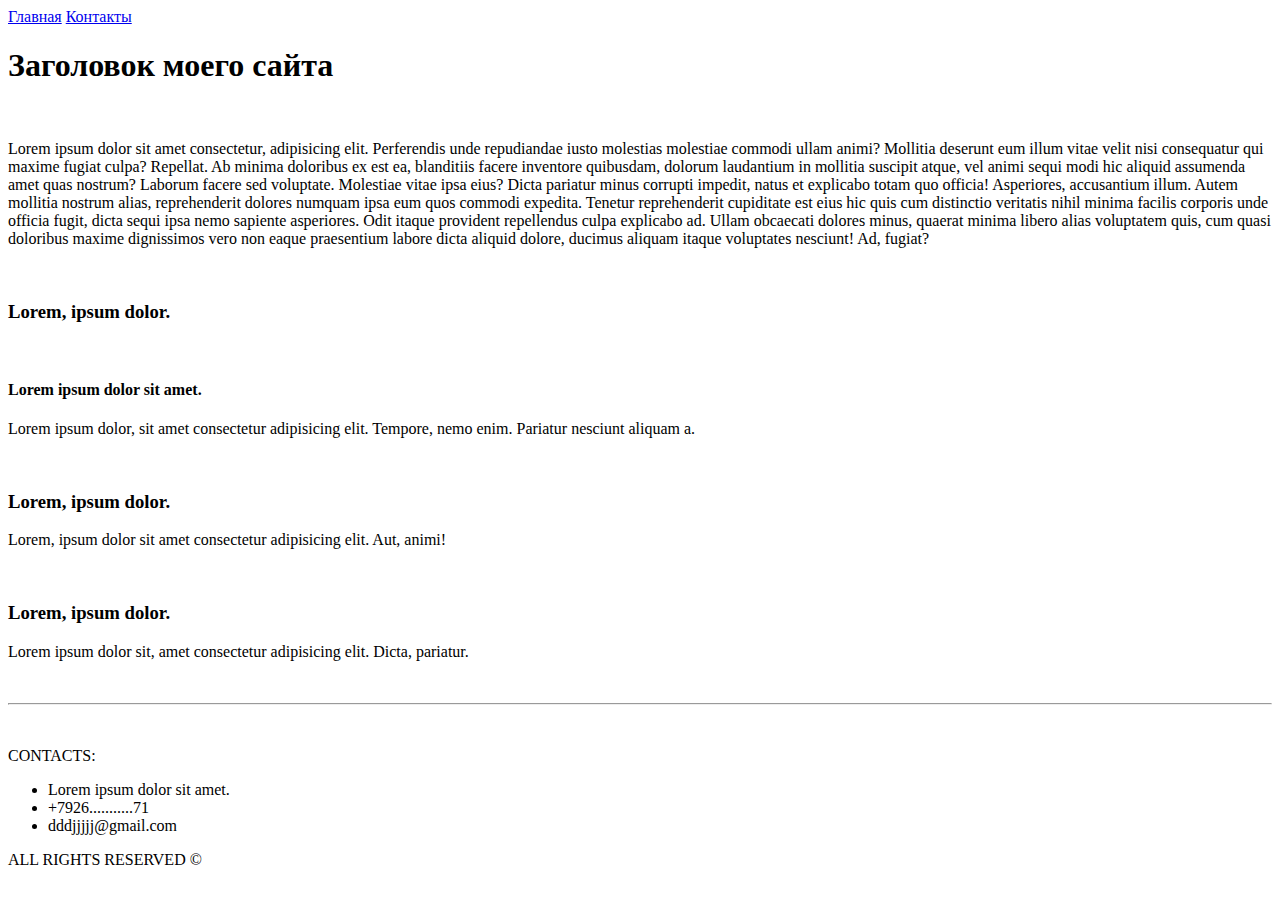
==== index.html @ 7f3ceba3 "Add files via upload" ====
<!DOCTYPE html>
<html lang="en">

<head>
    <meta charset="UTF-8">
    <meta http-equiv="X-UA-Compatible" content="IE=edge">
    <meta name="viewport" content="width=device-width, initial-scale=1.0">
    <title>lesson-1</title>
</head>

<body>
    <a href="index.html">Главная</a>
    <a href="contacts.html">Контакты</a>
    <h1>Заголовок моего сайта</h1>
    <br>
    <p>Lorem ipsum dolor sit amet consectetur, adipisicing elit. Perferendis unde repudiandae iusto molestias molestiae
        commodi ullam animi? Mollitia deserunt eum illum vitae velit nisi consequatur qui maxime fugiat culpa? Repellat.
        Ab&nbsp;minima doloribus ex&nbsp;est&nbsp;ea, blanditiis facere inventore quibusdam, dolorum laudantium
        in&nbsp;mollitia suscipit
        atque, vel animi sequi modi hic aliquid assumenda amet quas nostrum? Laborum facere sed voluptate.
        Molestiae vitae ipsa eius? Dicta pariatur minus corrupti impedit, natus et&nbsp;explicabo totam quo officia!
        Asperiores, accusantium illum. Autem mollitia nostrum alias, reprehenderit dolores numquam ipsa eum quos commodi
        expedita.
        Tenetur reprehenderit cupiditate est eius hic quis cum distinctio veritatis nihil minima facilis corporis unde
        officia fugit, dicta sequi ipsa nemo sapiente asperiores. Odit itaque provident repellendus culpa
        explicabo&nbsp;ad.
        Ullam obcaecati dolores minus, quaerat minima libero alias voluptatem quis, cum quasi doloribus maxime
        dignissimos vero non eaque praesentium labore dicta aliquid dolore, ducimus aliquam itaque voluptates nesciunt!
        Ad, fugiat?</p>
    <br>
    <h3>Lorem, ipsum dolor.</h3>
    <br>
    <h4>Lorem ipsum dolor sit amet.</h4>
    <p>Lorem ipsum dolor, sit amet consectetur adipisicing elit. Tempore, nemo enim. Pariatur nesciunt aliquam&nbsp;a.
    </p>
    <br>
    <h3>Lorem, ipsum dolor.</h3>
    <p>Lorem, ipsum dolor sit amet consectetur adipisicing elit. Aut, animi!</p>
    <br>
    <h3>Lorem, ipsum dolor.</h3>
    <p>Lorem ipsum dolor sit, amet consectetur adipisicing elit. Dicta, pariatur.</p>
    <br>
    <hr>
    <br>
    <p>CONTACTS:</p>
    <ul>
        <li>Lorem ipsum dolor sit amet.</li>
        <li>+7926...........71</li>
        <li>dddjjjjj@gmail.com</li>
    </ul>



    <p>ALL RIGHTS RESERVED &copy;</p>
</body>

</html>
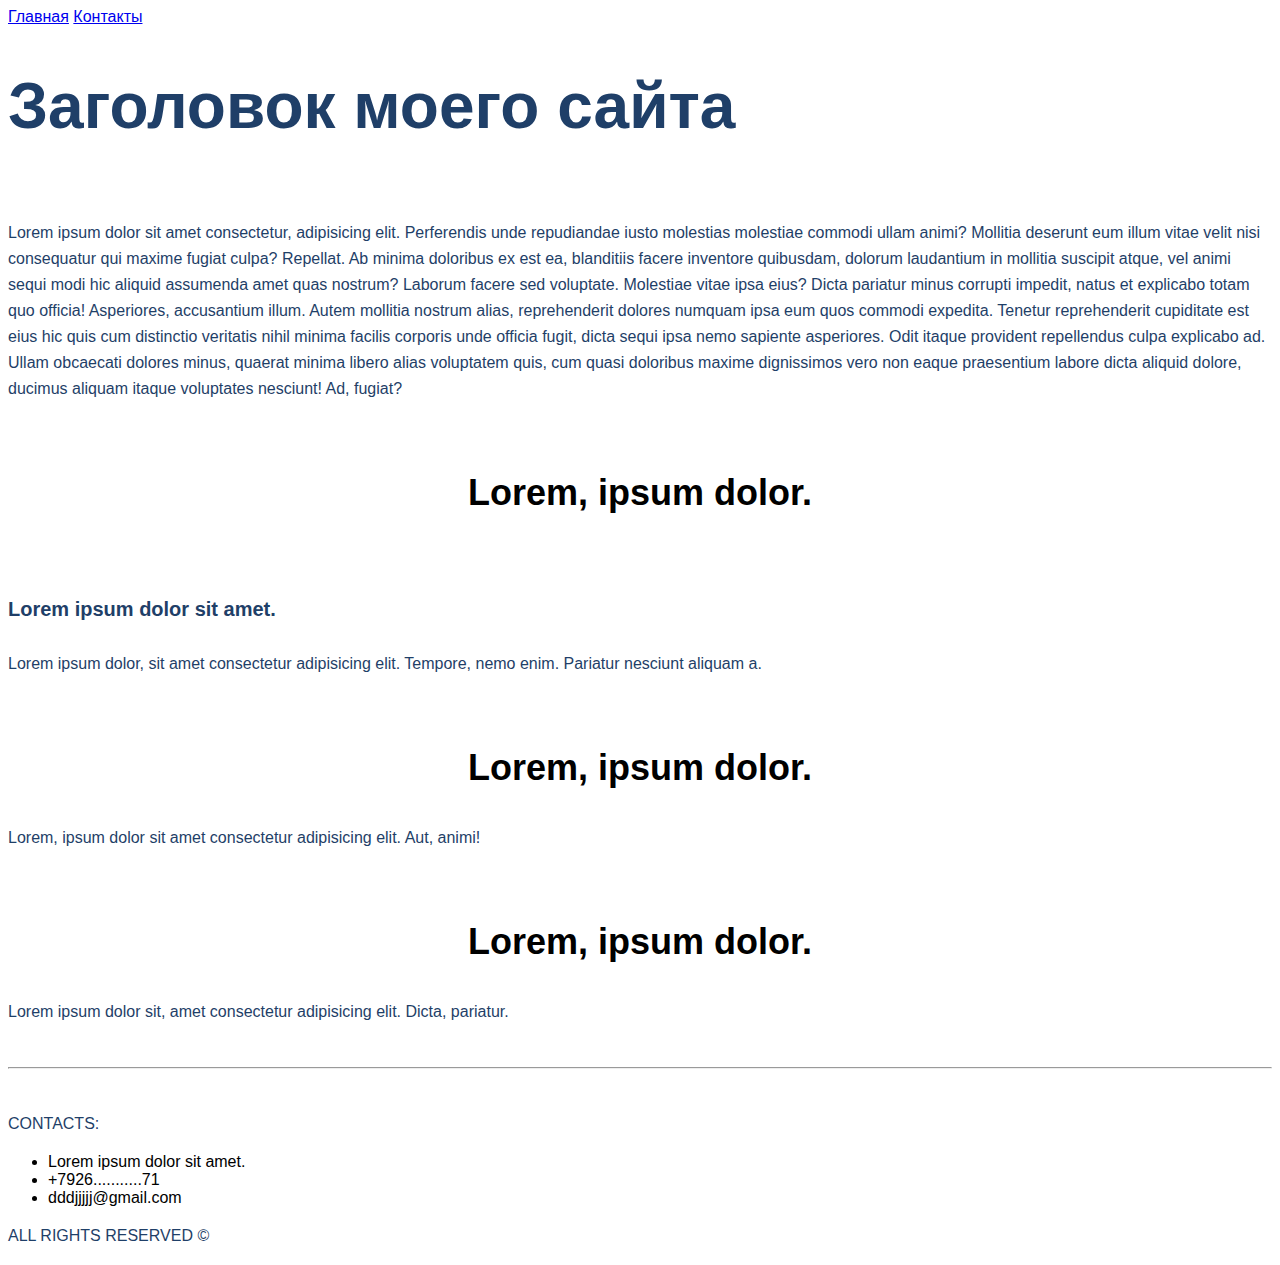
==== commit dc998674: "Add files via upload" ====
--- a/index.html
+++ b/index.html
@@ -5,7 +5,9 @@
     <meta charset="UTF-8">
     <meta http-equiv="X-UA-Compatible" content="IE=edge">
     <meta name="viewport" content="width=device-width, initial-scale=1.0">
+
     <title>lesson-1</title>
+    <link rel="stylesheet" href="style.css" . />
 </head>
 
 <body>
@@ -28,16 +30,16 @@
         dignissimos vero non eaque praesentium labore dicta aliquid dolore, ducimus aliquam itaque voluptates nesciunt!
         Ad, fugiat?</p>
     <br>
-    <h3>Lorem, ipsum dolor.</h3>
+    <h3 class="style_3">Lorem, ipsum dolor.</h3>
     <br>
-    <h4>Lorem ipsum dolor sit amet.</h4>
+    <h4 class="style_4">Lorem ipsum dolor sit amet.</h4>
     <p>Lorem ipsum dolor, sit amet consectetur adipisicing elit. Tempore, nemo enim. Pariatur nesciunt aliquam&nbsp;a.
     </p>
     <br>
-    <h3>Lorem, ipsum dolor.</h3>
+    <h3 class="style_3">Lorem, ipsum dolor.</h3>
     <p>Lorem, ipsum dolor sit amet consectetur adipisicing elit. Aut, animi!</p>
     <br>
-    <h3>Lorem, ipsum dolor.</h3>
+    <h3 class="style_3">Lorem, ipsum dolor.</h3>
     <p>Lorem ipsum dolor sit, amet consectetur adipisicing elit. Dicta, pariatur.</p>
     <br>
     <hr>
--- a/style.css
+++ b/style.css
@@ -0,0 +1,28 @@
+body{font-family:sans-serif ;}
+p{ font-size: 16px;
+     line-height: 26px;
+     color: #1F3F68;}
+h1{font-size: 64px;
+     color: #1F3F68;}
+     .style_2{ font-weight: 500;
+         font-size: 44px;
+        text-align: center;}
+        .style_3{font-size: 36px;
+             text-align: center;}
+             .style_4{ font-size: 20px;
+                 line-height: 30px;
+                 color: #1F3F68;}
+                 .input{ border: 1px solid #356EAD;
+                     box-sizing: border-box;
+                     border-radius: 10px;
+                     opacity: 0.4;}
+                     .button{ background: #5A98D0;
+                         box-shadow: 5px 20px 50px rgba(16, 112, 177, 0.2);
+                         border-radius: 10px;
+                         font-weight: 500;
+                         font-size: 16px;
+                         line-height: 26px;
+                         text-align: center;
+                         color: #FFFFFF;
+                         text-transform: uppercase;}
+
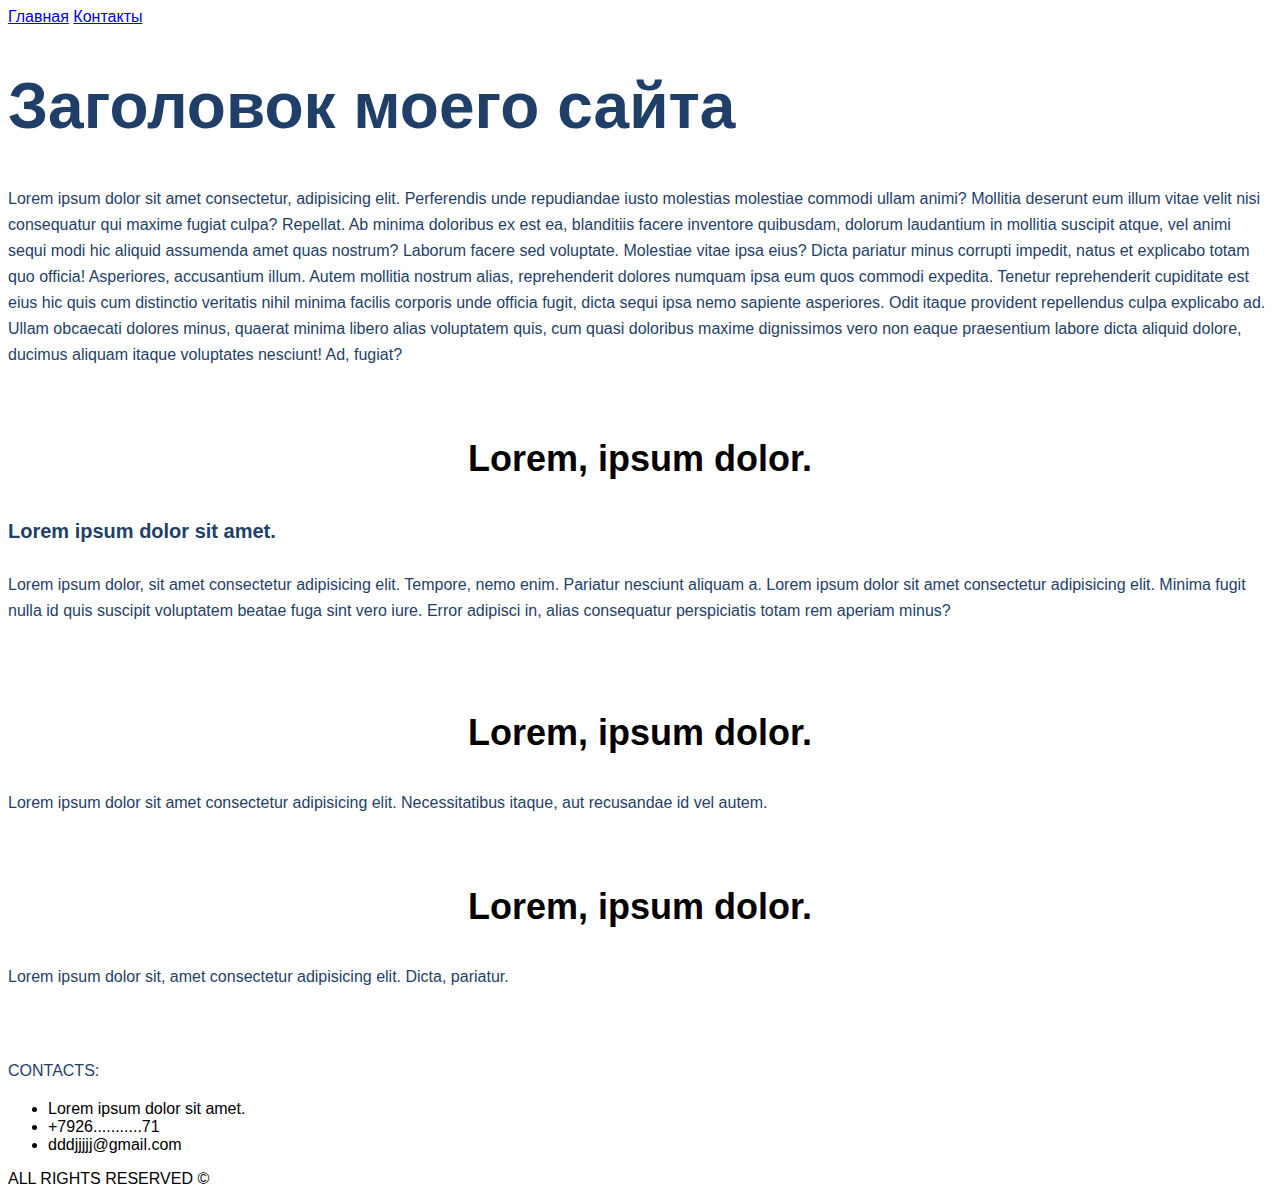
==== commit a1285304: "Add files via upload" ====
--- a/index.html
+++ b/index.html
@@ -11,49 +11,75 @@
 </head>
 
 <body>
-    <a href="index.html">Главная</a>
-    <a href="contacts.html">Контакты</a>
-    <h1>Заголовок моего сайта</h1>
+    <div class="menu"><a href="index.html">Главная</a>
+        <a href="contacts.html">Контакты</a>
+    </div>
+
+    <div class="example-heading">
+        <h1>Заголовок моего сайта</h1>
+
+        <p>Lorem ipsum dolor sit amet consectetur, adipisicing elit. Perferendis unde repudiandae iusto molestias
+            molestiae
+            commodi ullam animi? Mollitia deserunt eum illum vitae velit nisi consequatur qui maxime fugiat culpa?
+            Repellat.
+            Ab&nbsp;minima doloribus ex&nbsp;est&nbsp;ea, blanditiis facere inventore quibusdam, dolorum laudantium
+            in&nbsp;mollitia suscipit
+            atque, vel animi sequi modi hic aliquid assumenda amet quas nostrum? Laborum facere sed voluptate.
+            Molestiae vitae ipsa eius? Dicta pariatur minus corrupti impedit, natus et&nbsp;explicabo totam quo officia!
+            Asperiores, accusantium illum. Autem mollitia nostrum alias, reprehenderit dolores numquam ipsa eum quos
+            commodi
+            expedita.
+            Tenetur reprehenderit cupiditate est eius hic quis cum distinctio veritatis nihil minima facilis corporis
+            unde
+            officia fugit, dicta sequi ipsa nemo sapiente asperiores. Odit itaque provident repellendus culpa
+            explicabo&nbsp;ad.
+            Ullam obcaecati dolores minus, quaerat minima libero alias voluptatem quis, cum quasi doloribus maxime
+            dignissimos vero non eaque praesentium labore dicta aliquid dolore, ducimus aliquam itaque voluptates
+            nesciunt!
+            Ad, fugiat?</p>
+    </div>
     <br>
-    <p>Lorem ipsum dolor sit amet consectetur, adipisicing elit. Perferendis unde repudiandae iusto molestias molestiae
-        commodi ullam animi? Mollitia deserunt eum illum vitae velit nisi consequatur qui maxime fugiat culpa? Repellat.
-        Ab&nbsp;minima doloribus ex&nbsp;est&nbsp;ea, blanditiis facere inventore quibusdam, dolorum laudantium
-        in&nbsp;mollitia suscipit
-        atque, vel animi sequi modi hic aliquid assumenda amet quas nostrum? Laborum facere sed voluptate.
-        Molestiae vitae ipsa eius? Dicta pariatur minus corrupti impedit, natus et&nbsp;explicabo totam quo officia!
-        Asperiores, accusantium illum. Autem mollitia nostrum alias, reprehenderit dolores numquam ipsa eum quos commodi
-        expedita.
-        Tenetur reprehenderit cupiditate est eius hic quis cum distinctio veritatis nihil minima facilis corporis unde
-        officia fugit, dicta sequi ipsa nemo sapiente asperiores. Odit itaque provident repellendus culpa
-        explicabo&nbsp;ad.
-        Ullam obcaecati dolores minus, quaerat minima libero alias voluptatem quis, cum quasi doloribus maxime
-        dignissimos vero non eaque praesentium labore dicta aliquid dolore, ducimus aliquam itaque voluptates nesciunt!
-        Ad, fugiat?</p>
+    <div class="example-style">
+        <h3 class="style_3">Lorem, ipsum dolor.</h3>
+        <div class="block-green">
+            <div class="example-block">
+                <h4 class="style_4">Lorem ipsum dolor sit amet.</h4>
+                <p>Lorem ipsum dolor, sit amet consectetur adipisicing elit. Tempore, nemo enim. Pariatur nesciunt
+                    aliquam&nbsp;a. Lorem ipsum dolor sit amet consectetur adipisicing elit. Minima fugit nulla id quis
+                    suscipit voluptatem beatae fuga sint vero iure. Error adipisci in, alias consequatur perspiciatis
+                    totam rem aperiam minus?
+                </p>
+            </div>
+        </div>
+    </div>
     <br>
-    <h3 class="style_3">Lorem, ipsum dolor.</h3>
+
     <br>
-    <h4 class="style_4">Lorem ipsum dolor sit amet.</h4>
-    <p>Lorem ipsum dolor, sit amet consectetur adipisicing elit. Tempore, nemo enim. Pariatur nesciunt aliquam&nbsp;a.
-    </p>
+    <div class="example-red">
+        <h3 class="style_3">Lorem, ipsum dolor.</h3>
+        <p>Lorem ipsum dolor sit amet consectetur adipisicing elit. Necessitatibus itaque, aut recusandae id vel autem.
+        </p>
+    </div>
     <br>
-    <h3 class="style_3">Lorem, ipsum dolor.</h3>
-    <p>Lorem, ipsum dolor sit amet consectetur adipisicing elit. Aut, animi!</p>
+    <div class="footer-yellow">
+        <div class="footer-blue"><h3 class="style_3">Lorem, ipsum dolor.</h3>  <p>Lorem ipsum dolor sit, amet consectetur adipisicing elit. Dicta, pariatur.</p></div>
+    </div>
+   
+   
     <br>
-    <h3 class="style_3">Lorem, ipsum dolor.</h3>
-    <p>Lorem ipsum dolor sit, amet consectetur adipisicing elit. Dicta, pariatur.</p>
+   <div class="footer-line"></div> 
     <br>
-    <hr>
-    <br>
-    <p>CONTACTS:</p>
+   <div class="footer-green"> <p>CONTACTS:</p>
     <ul>
         <li>Lorem ipsum dolor sit amet.</li>
         <li>+7926...........71</li>
         <li>dddjjjjj@gmail.com</li>
     </ul>
+    <div class="footer-block">ALL RIGHTS RESERVED &copy;</p></div>
 
 
 
-    <p>ALL RIGHTS RESERVED &copy;</p>
+    <p></div>
 </body>
 
 </html>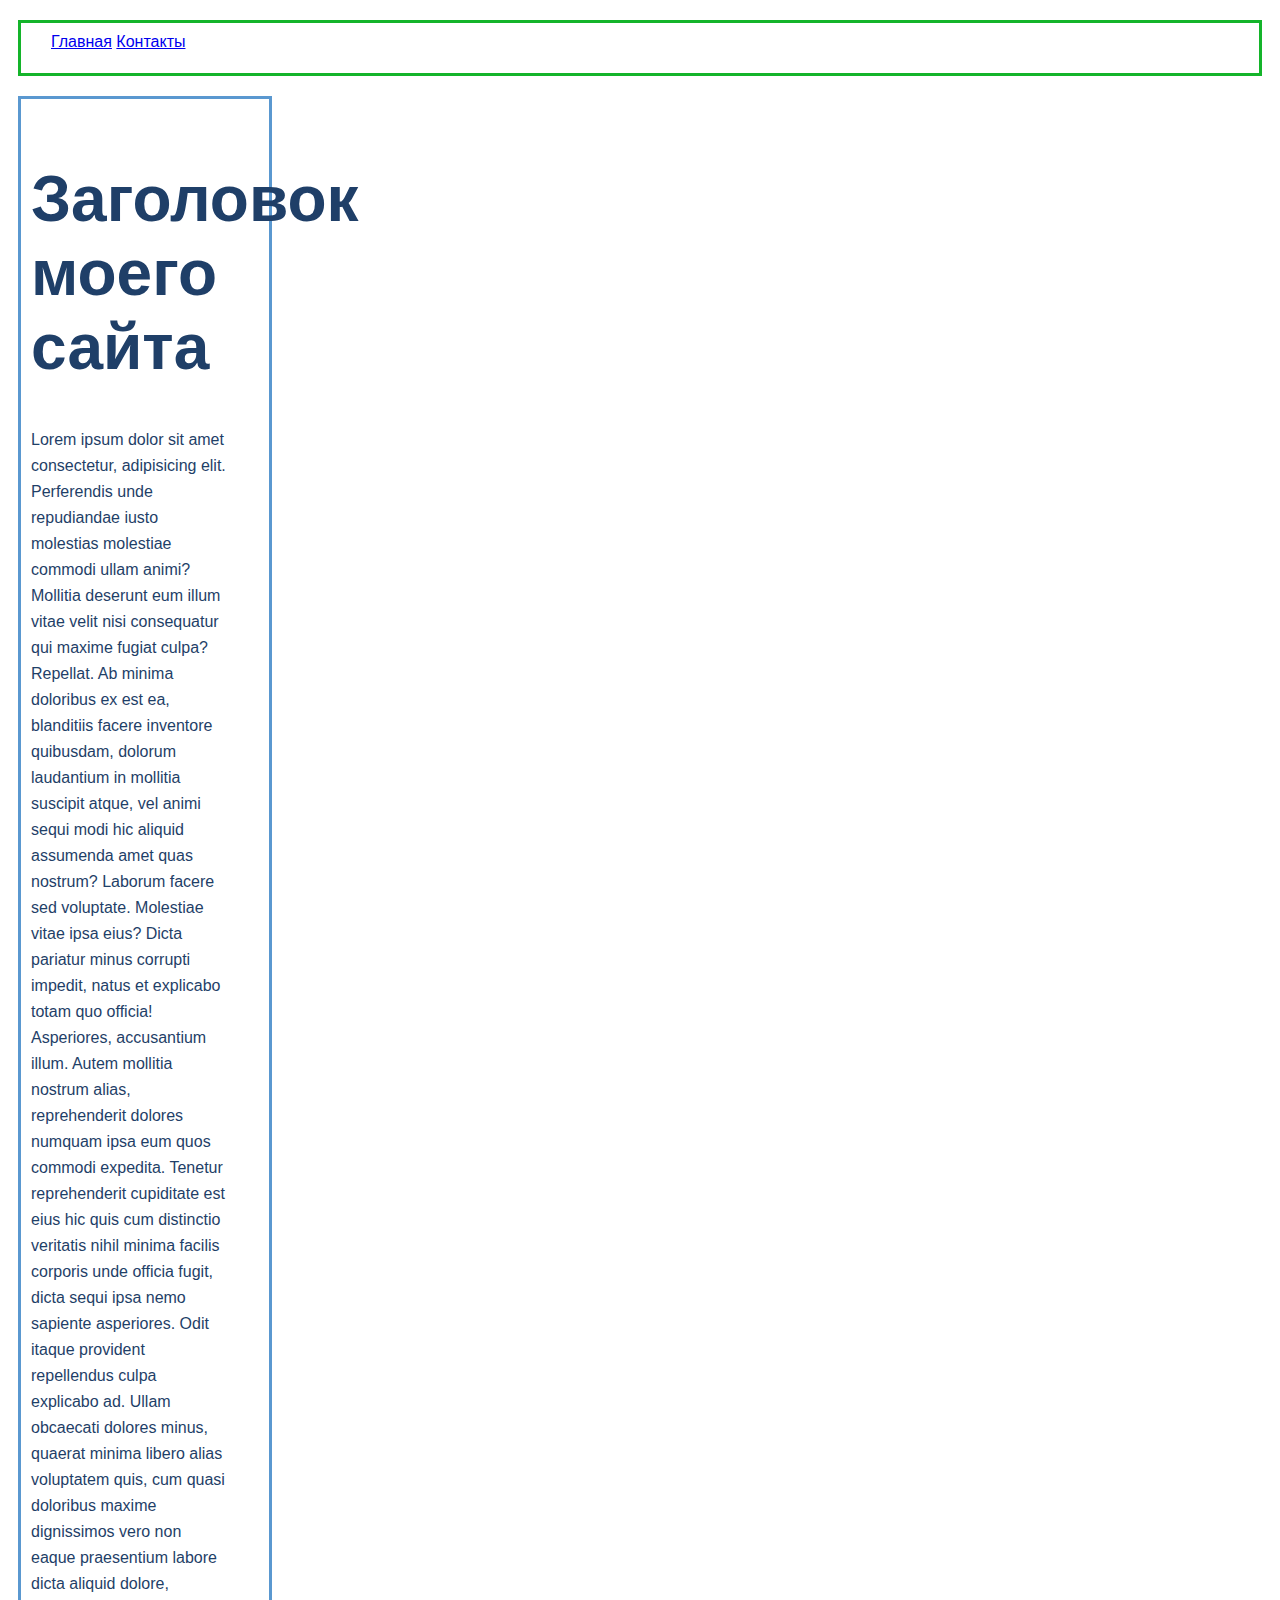
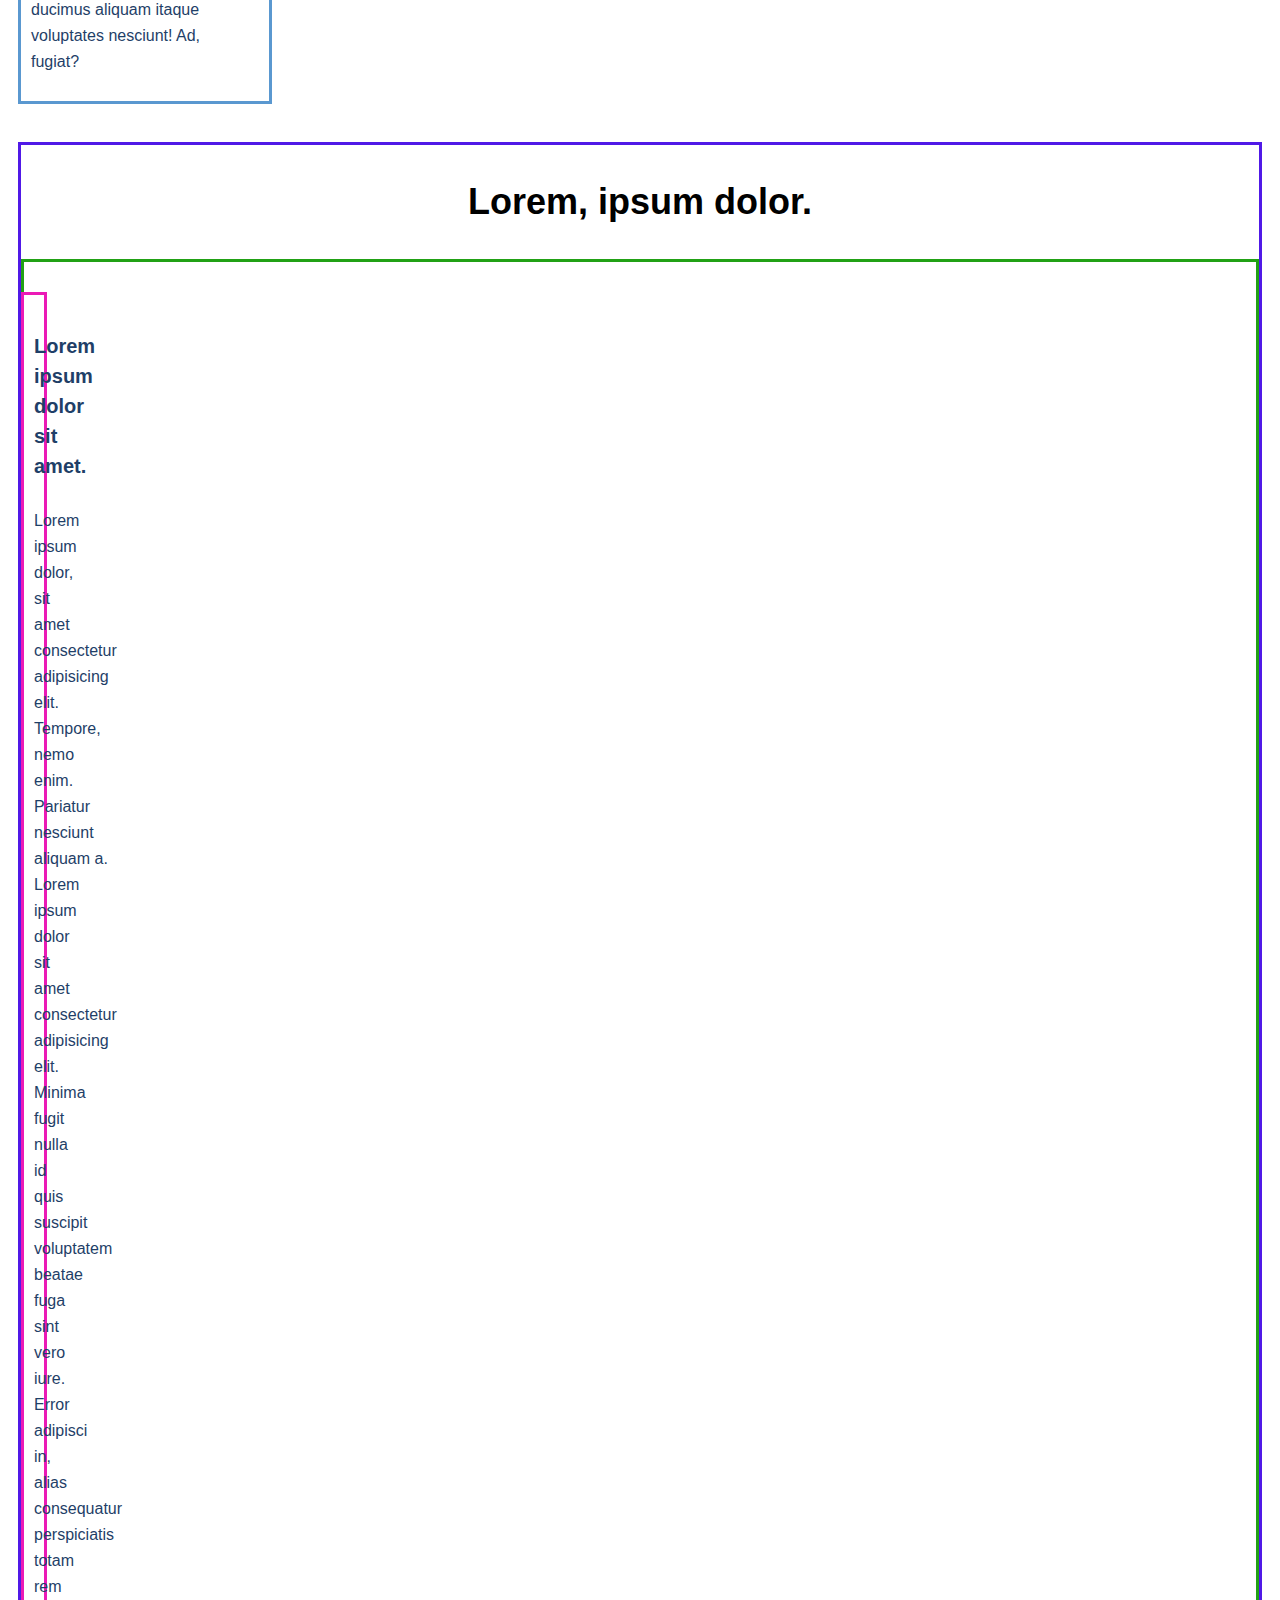
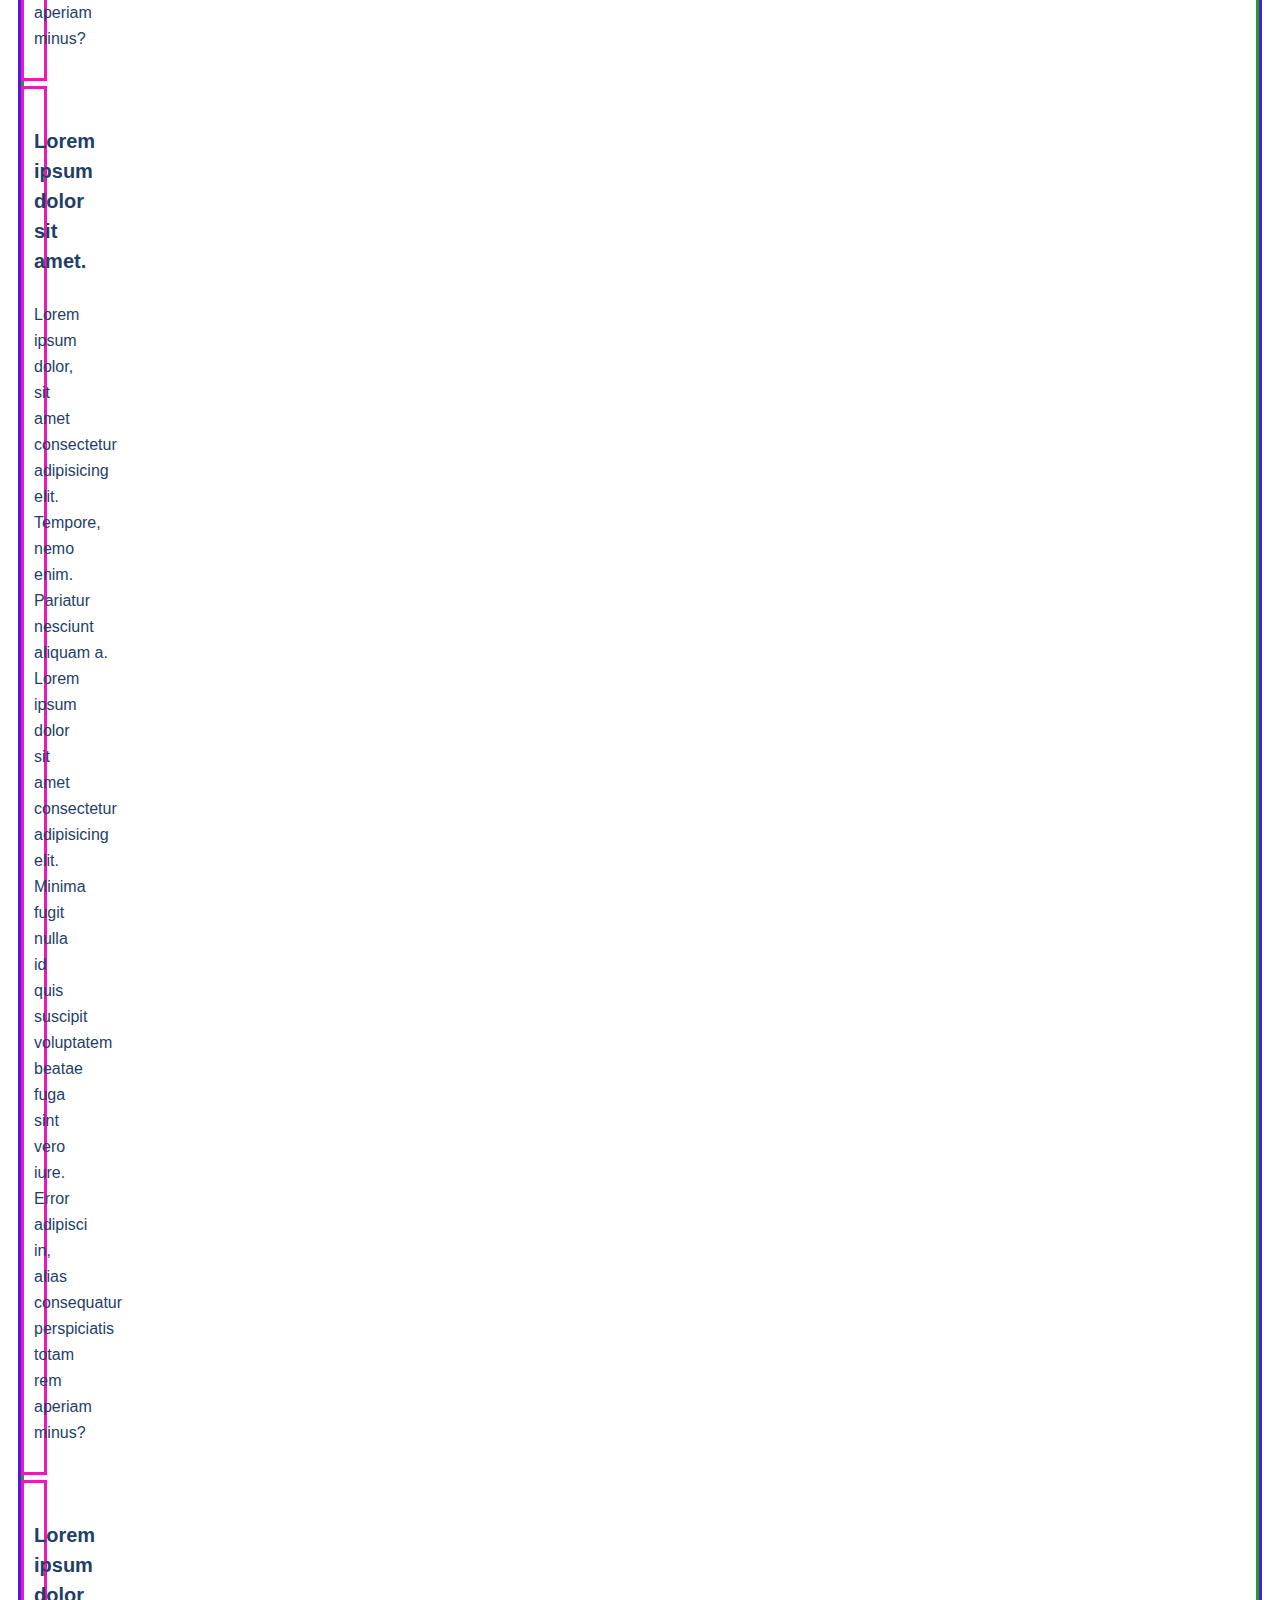
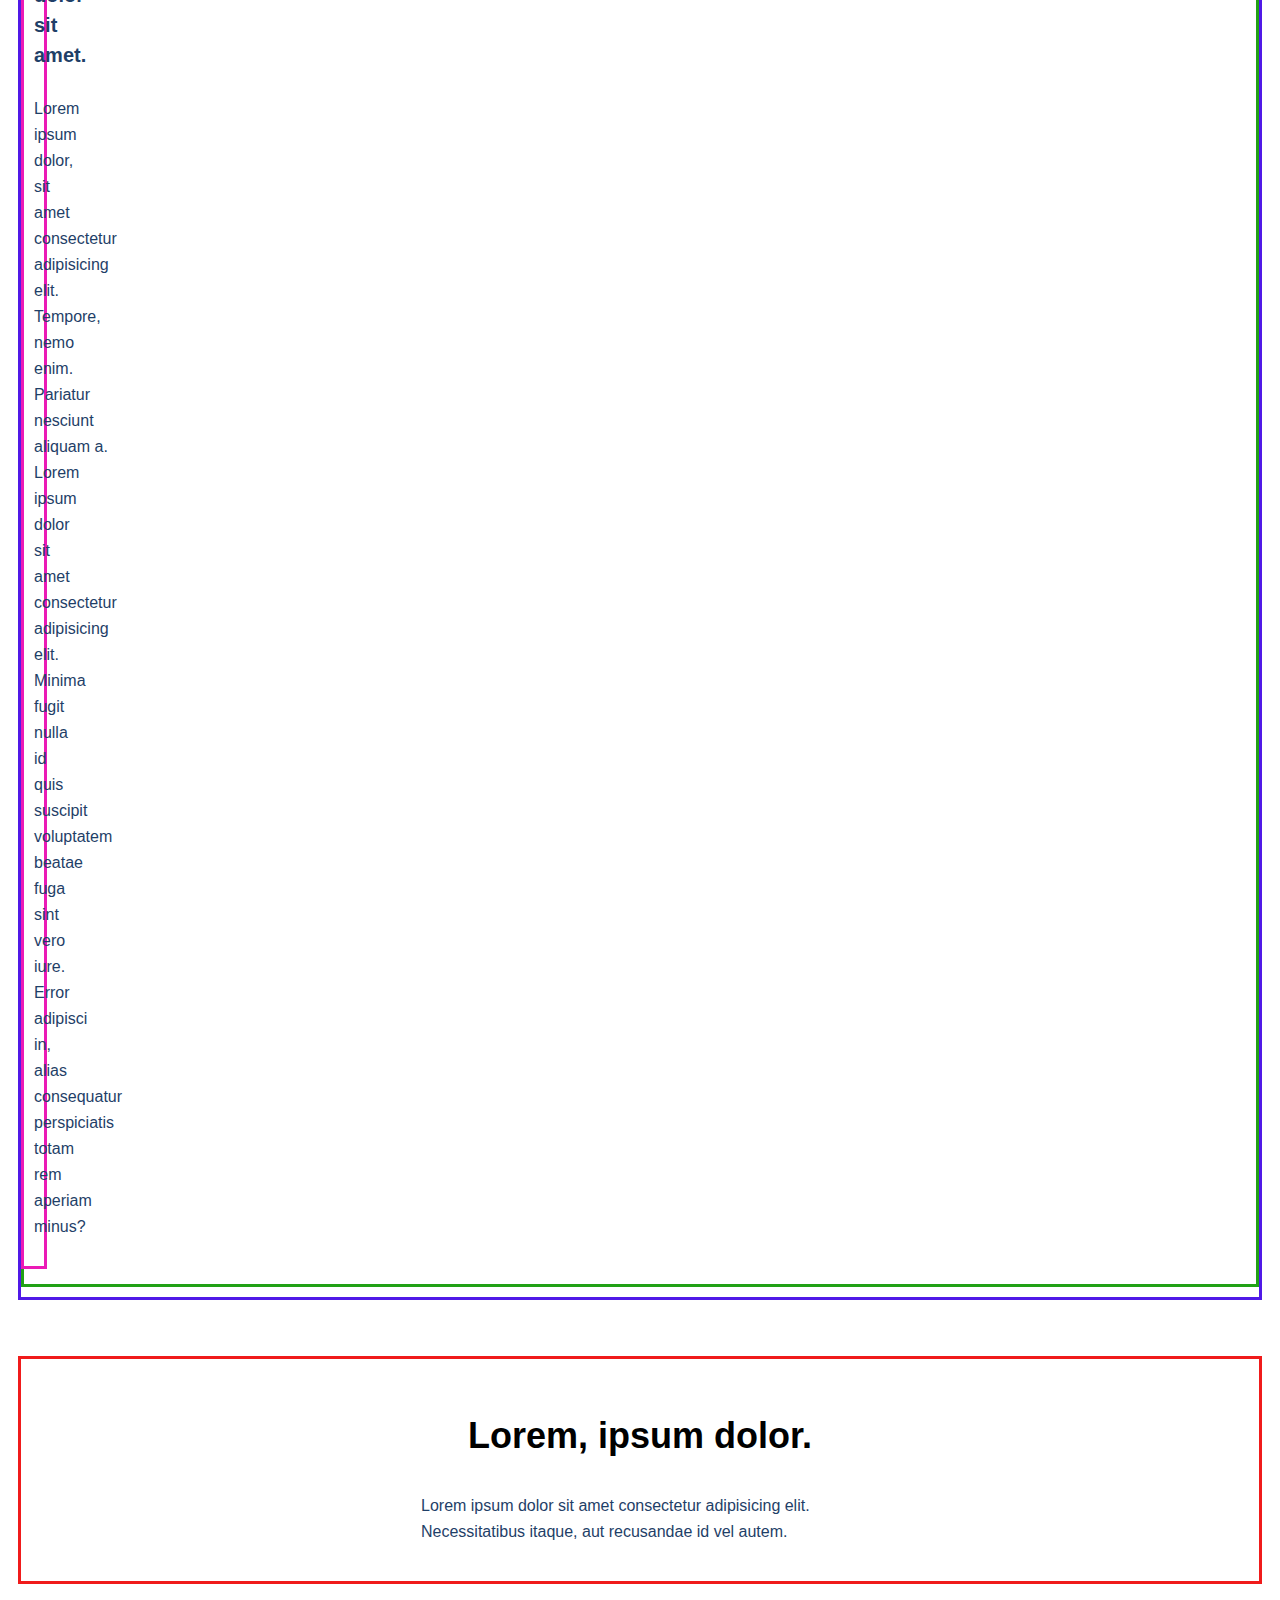
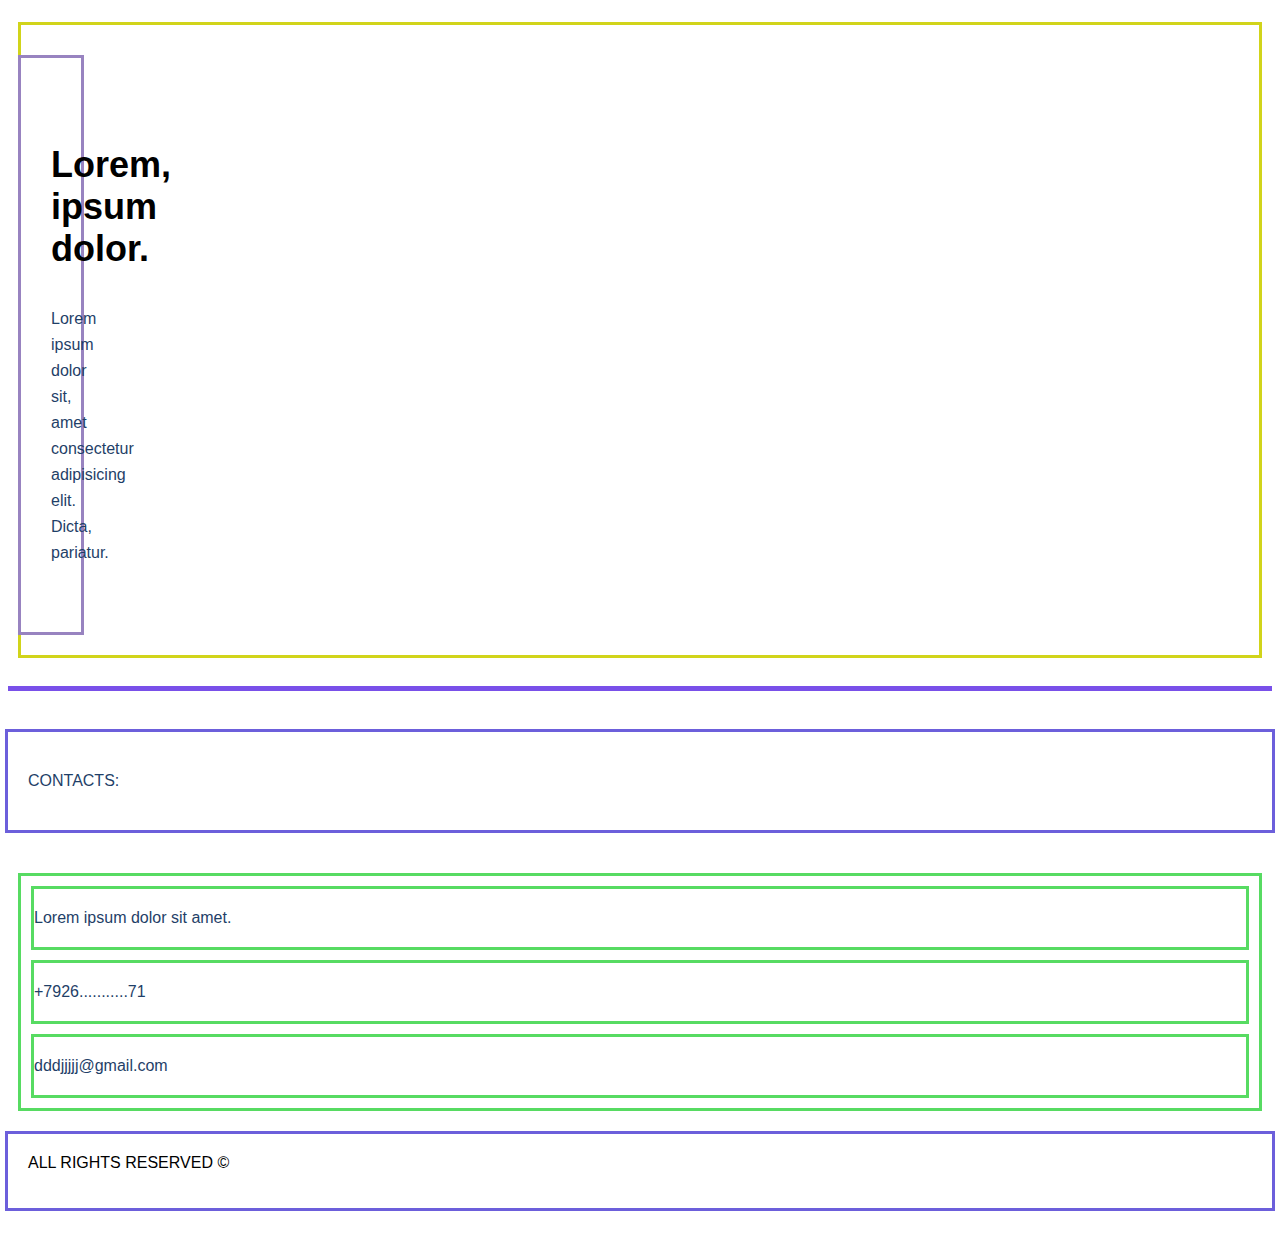
==== commit 6456fccd: "Add files via upload" ====
--- a/index.html
+++ b/index.html
@@ -18,44 +18,61 @@
     <div class="example-heading">
         <h1>Заголовок моего сайта</h1>
 
-        <p>Lorem ipsum dolor sit amet consectetur, adipisicing elit. Perferendis unde repudiandae iusto molestias
-            molestiae
-            commodi ullam animi? Mollitia deserunt eum illum vitae velit nisi consequatur qui maxime fugiat culpa?
-            Repellat.
-            Ab&nbsp;minima doloribus ex&nbsp;est&nbsp;ea, blanditiis facere inventore quibusdam, dolorum laudantium
-            in&nbsp;mollitia suscipit
-            atque, vel animi sequi modi hic aliquid assumenda amet quas nostrum? Laborum facere sed voluptate.
-            Molestiae vitae ipsa eius? Dicta pariatur minus corrupti impedit, natus et&nbsp;explicabo totam quo officia!
-            Asperiores, accusantium illum. Autem mollitia nostrum alias, reprehenderit dolores numquam ipsa eum quos
-            commodi
-            expedita.
-            Tenetur reprehenderit cupiditate est eius hic quis cum distinctio veritatis nihil minima facilis corporis
-            unde
-            officia fugit, dicta sequi ipsa nemo sapiente asperiores. Odit itaque provident repellendus culpa
-            explicabo&nbsp;ad.
-            Ullam obcaecati dolores minus, quaerat minima libero alias voluptatem quis, cum quasi doloribus maxime
-            dignissimos vero non eaque praesentium labore dicta aliquid dolore, ducimus aliquam itaque voluptates
-            nesciunt!
-            Ad, fugiat?</p>
+       <div class="style-2"><p>Lorem ipsum dolor sit amet consectetur, adipisicing elit. Perferendis unde repudiandae iusto molestias
+        molestiae
+        commodi ullam animi? Mollitia deserunt eum illum vitae velit nisi consequatur qui maxime fugiat culpa?
+        Repellat.
+        Ab&nbsp;minima doloribus ex&nbsp;est&nbsp;ea, blanditiis facere inventore quibusdam, dolorum laudantium
+        in&nbsp;mollitia suscipit
+        atque, vel animi sequi modi hic aliquid assumenda amet quas nostrum? Laborum facere sed voluptate.
+        Molestiae vitae ipsa eius? Dicta pariatur minus corrupti impedit, natus et&nbsp;explicabo totam quo officia!
+        Asperiores, accusantium illum. Autem mollitia nostrum alias, reprehenderit dolores numquam ipsa eum quos
+        commodi
+        expedita.
+        Tenetur reprehenderit cupiditate est eius hic quis cum distinctio veritatis nihil minima facilis corporis
+        unde
+        officia fugit, dicta sequi ipsa nemo sapiente asperiores. Odit itaque provident repellendus culpa
+        explicabo&nbsp;ad.
+        Ullam obcaecati dolores minus, quaerat minima libero alias voluptatem quis, cum quasi doloribus maxime
+        dignissimos vero non eaque praesentium labore dicta aliquid dolore, ducimus aliquam itaque voluptates
+        nesciunt!
+        Ad, fugiat?</p></div></div> 
     </div>
     <br>
     <div class="example-style">
         <h3 class="style_3">Lorem, ipsum dolor.</h3>
         <div class="block-green">
-            <div class="example-block">
-                <h4 class="style_4">Lorem ipsum dolor sit amet.</h4>
+            
+            <div class="example-block"> <h4 class="style_4">Lorem ipsum dolor sit amet.</h4>
                 <p>Lorem ipsum dolor, sit amet consectetur adipisicing elit. Tempore, nemo enim. Pariatur nesciunt
                     aliquam&nbsp;a. Lorem ipsum dolor sit amet consectetur adipisicing elit. Minima fugit nulla id quis
                     suscipit voluptatem beatae fuga sint vero iure. Error adipisci in, alias consequatur perspiciatis
                     totam rem aperiam minus?
-                </p>
+                </p></div>
+                <div class="example-block"> <h4 class="style_4">Lorem ipsum dolor sit amet.</h4>
+                    <p>Lorem ipsum dolor, sit amet consectetur adipisicing elit. Tempore, nemo enim. Pariatur nesciunt
+                        aliquam&nbsp;a. Lorem ipsum dolor sit amet consectetur adipisicing elit. Minima fugit nulla id quis
+                        suscipit voluptatem beatae fuga sint vero iure. Error adipisci in, alias consequatur perspiciatis
+                        totam rem aperiam minus?
+                    </p></div>
+                    <div class="example-block"> <h4 class="style_4">Lorem ipsum dolor sit amet.</h4>
+                        <p>Lorem ipsum dolor, sit amet consectetur adipisicing elit. Tempore, nemo enim. Pariatur nesciunt
+                            aliquam&nbsp;a. Lorem ipsum dolor sit amet consectetur adipisicing elit. Minima fugit nulla id quis
+                            suscipit voluptatem beatae fuga sint vero iure. Error adipisci in, alias consequatur perspiciatis
+                            totam rem aperiam minus?
+                        </p></div>
+                
+                   
+                
+
+               
             </div>
         </div>
     </div>
     <br>
 
     <br>
-    <div class="example-red">
+    <div class="conteiner"><div class="example-red">
         <h3 class="style_3">Lorem, ipsum dolor.</h3>
         <p>Lorem ipsum dolor sit amet consectetur adipisicing elit. Necessitatibus itaque, aut recusandae id vel autem.
         </p>
@@ -69,17 +86,21 @@
     <br>
    <div class="footer-line"></div> 
     <br>
-   <div class="footer-green"> <p>CONTACTS:</p>
-    <ul>
-        <li>Lorem ipsum dolor sit amet.</li>
-        <li>+7926...........71</li>
-        <li>dddjjjjj@gmail.com</li>
-    </ul>
+   
+    <div class="footer-block"> <p>CONTACTS:</p></div>
+    <div class="footer-green"> 
+        <div class="footer-green">  <p>Lorem ipsum dolor sit amet.<p></div>
+            <div class="footer-green"> <p>+7926...........71<p></div>
+                <div class="footer-green">  <p>dddjjjjj@gmail.com</p></div>
+
+   
+   </div>
     <div class="footer-block">ALL RIGHTS RESERVED &copy;</p></div>
 
 
 
     <p></div>
+    
 </body>
 
 </html>--- a/style.css
+++ b/style.css
@@ -25,4 +25,27 @@
                          text-align: center;
                          color: #FFFFFF;
                          text-transform: uppercase;}
+                         .menu{border: 3px solid #14b42a;padding: 10px
+                            30px
+                            ;margin: 20px 10px;height: 30px;;}
+                            .example-heading{border: 3px solid #5A98D0;padding: 20px 40px 10px 10px;margin:  10px 1000px 10px 10px}
+                            .example-style{border: 3px solid rgb(80, 25, 231);margin: 10px;}
+                            .block-green{border: 3px solid rgb(33, 161, 21);margin: 20px 0px 10px 0px;padding: 10px 10px 30px 10px;}
+                            .example-block{border: 3px solid rgb(235, 26, 182);;margin: 20px 1200px -15px -13px;padding: 10px 10px 10px 10px;}
+                            .example-red{border: 3px solid rgb(240, 27, 27);margin: 10px;padding: 20px 400px;}
+                            .footer-yellow{border: 3px solid rgb(209, 212, 26);margin: 10px ;}
+                            .footer-blue{border: 3px solid rgb(152, 131, 192);margin: 30px 1200px 20px -3px;
+                            padding: 50px 30px;}
+                            .footer-line{height: 5px;background-color: rgb(121, 80, 233);}
+                            .footer-green{border: 3px solid rgb(87, 219, 98);margin: 10px;}
+                            .footer-block{border: 3px solid rgb(108, 95, 219);margin: 20px -3px 40px -3px;padding: 20px;}
+                            .block-contacts{border: 3px solid rgb(46, 12, 243);padding: 10px;}
+                            .block-image{border: 3px solid rgb(122, 22, 22);margin: 20px 1000px 10px 0px ;padding: 20px;}
+                        .block-adress{border: 3px solid rgb(102, 38, 38);margin: -458px 20px 10px 800px ;padding: 20px;box-shadow: 20px 20px 10px 10px rgba(78, 9, 158, 0.027);}
+                        .block-navigator{border: 3px solid rgb(19, 10, 134);}
+                        .block-footer{border: 3px solid rgb(22, 204, 104);}
+                        .line{height: 5px;background-color: rgb(121, 80, 233);}
+                        .footer-contacts{border: 3px solid rgb(7, 245, 233);margin: 20px 0px 20px -40px;padding: 20px 20px 10px 40px;}
 
+
+
